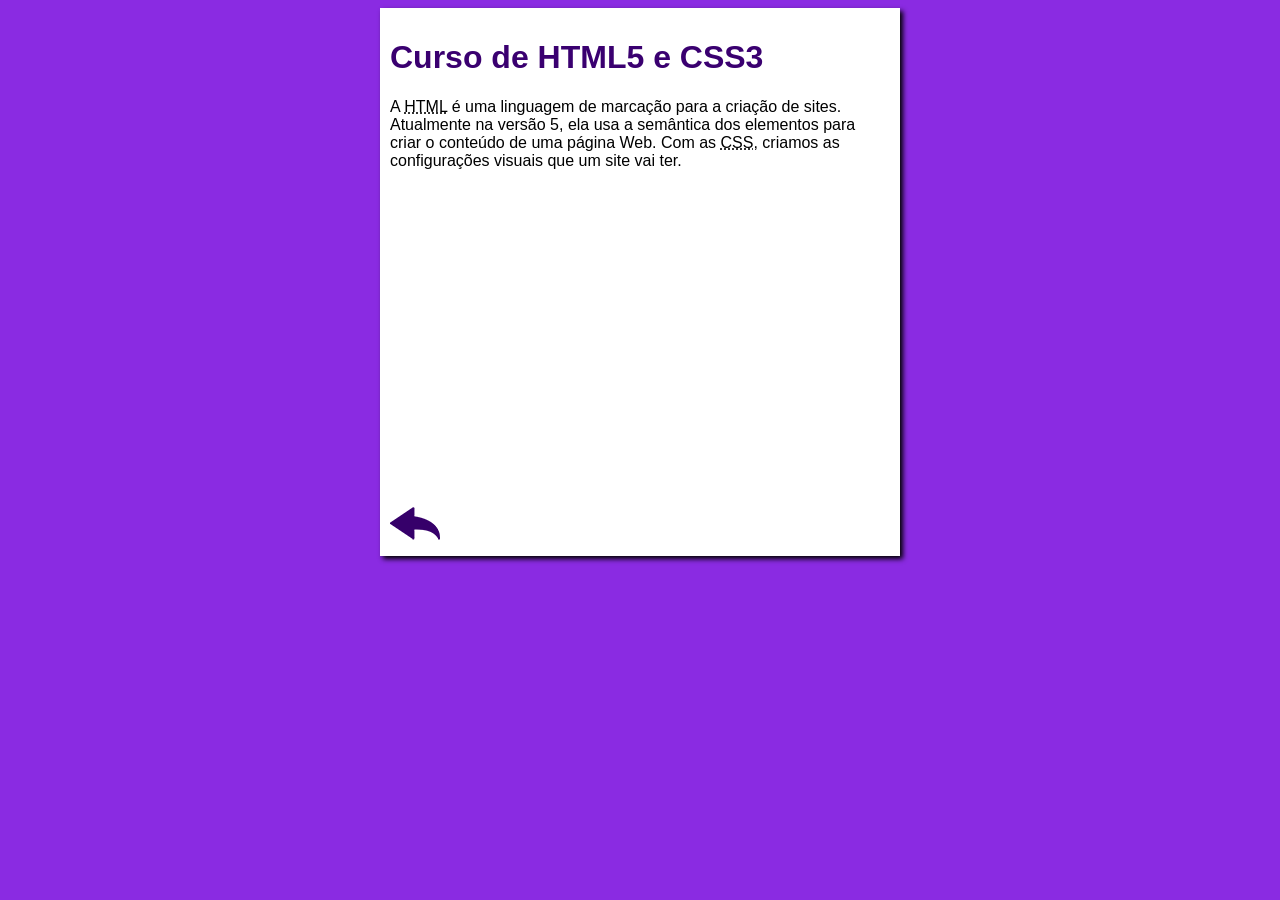
==== curso-html.html @ bd12df29 "atualizações feitas" ====
<!DOCTYPE html>
<html lang="pt-br">
<head>
    <meta charset="UTF-8">
    <meta name="viewport" content="width=device-width, initial-scale=1.0">
    <title>Curso de HTML</title>
    <link rel="stylesheet" href="estilos/style.css">
</head>
<body>
    <main>
        <header>
            <h1>Curso de HTML5 e CSS3</h1>
        </header>
        <article>
            <p>A <abbr title="HyperText Markup Language">HTML</abbr> é uma linguagem de marcação para a criação de sites. Atualmente na versão 5, ela usa a semântica dos elementos para criar o conteúdo de uma página Web. Com as <abbr title="Cascading Style Sheets">CSS</abbr>, criamos as configurações visuais que um site vai ter.</p>

           <iframe width="560" height="315" src="https://www.youtube.com/embed/riSVzwlSnhw?si=jWXAXMHVPt0G_G_J&amp;start=1" title="YouTube video player" frameborder="0" allow="accelerometer; autoplay; clipboard-write; encrypted-media; gyroscope; picture-in-picture; web-share" referrerpolicy="strict-origin-when-cross-origin" allowfullscreen></iframe>

            <a href="index.html"><img src="imagens/btn-back.png" alt="Voltar"></a>
            
        </article>
    </main>
</body>
</html>
---- estilos/style.css ----
*{
    font-family: Arial, Helvetica, sans-serif;
    font-size: 16px;
}
body{
    background-color: blueviolet;

}

main{
    background-color: white;
    width: 500px;
    margin: auto;
    padding: 10px;
    box-shadow: 3px 3px 5px black;
}
h1{
    font-size: 2em;
    color: rgb(58, 0, 112);
}
h2{
    font-size: 1.5em;
    color: rgb(58, 0, 112);
}
img.lado{
    float: right;
    
}
a{
    text-decoration: none;
    font-weight: bold;
    color: rgb(58, 0, 112);
}
a:hover{
    text-decoration: underline;
    color: rgb(26, 26, 255);
}
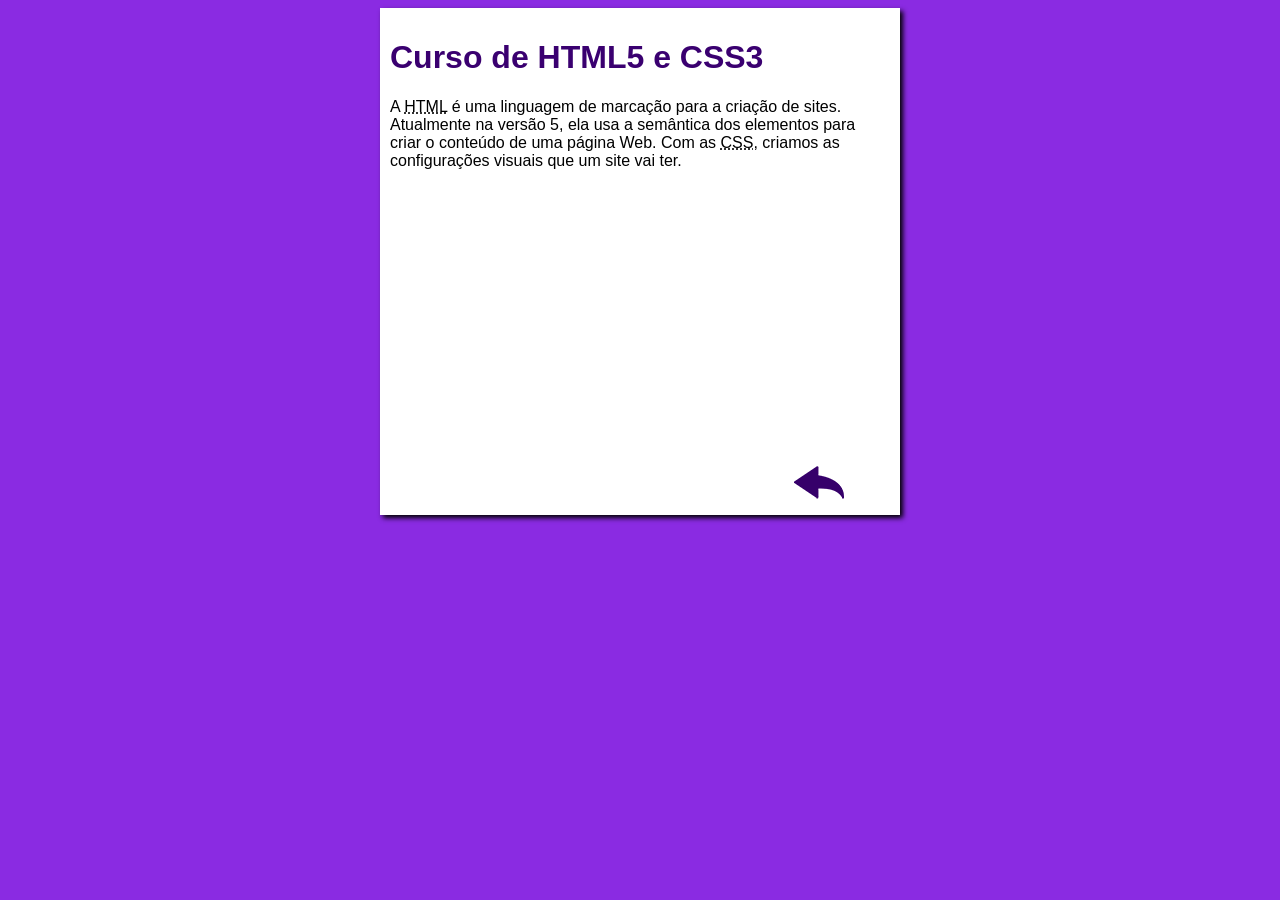
==== commit 38cd94b6: "teste 1" ====
--- a/curso-html.html
+++ b/curso-html.html
@@ -14,7 +14,7 @@
         <article>
             <p>A <abbr title="HyperText Markup Language">HTML</abbr> é uma linguagem de marcação para a criação de sites. Atualmente na versão 5, ela usa a semântica dos elementos para criar o conteúdo de uma página Web. Com as <abbr title="Cascading Style Sheets">CSS</abbr>, criamos as configurações visuais que um site vai ter.</p>
 
-           <iframe width="560" height="315" src="https://www.youtube.com/embed/riSVzwlSnhw?si=jWXAXMHVPt0G_G_J&amp;start=1" title="YouTube video player" frameborder="0" allow="accelerometer; autoplay; clipboard-write; encrypted-media; gyroscope; picture-in-picture; web-share" referrerpolicy="strict-origin-when-cross-origin" allowfullscreen></iframe>
+           <iframe width="400" height="315" src="https://www.youtube.com/embed/riSVzwlSnhw?si=jWXAXMHVPt0G_G_J&amp;start=1" title="YouTube video player" frameborder="0" allow="accelerometer; autoplay; clipboard-write; encrypted-media; gyroscope; picture-in-picture; web-share" referrerpolicy="strict-origin-when-cross-origin" allowfullscreen></iframe>
 
             <a href="index.html"><img src="imagens/btn-back.png" alt="Voltar"></a>
             
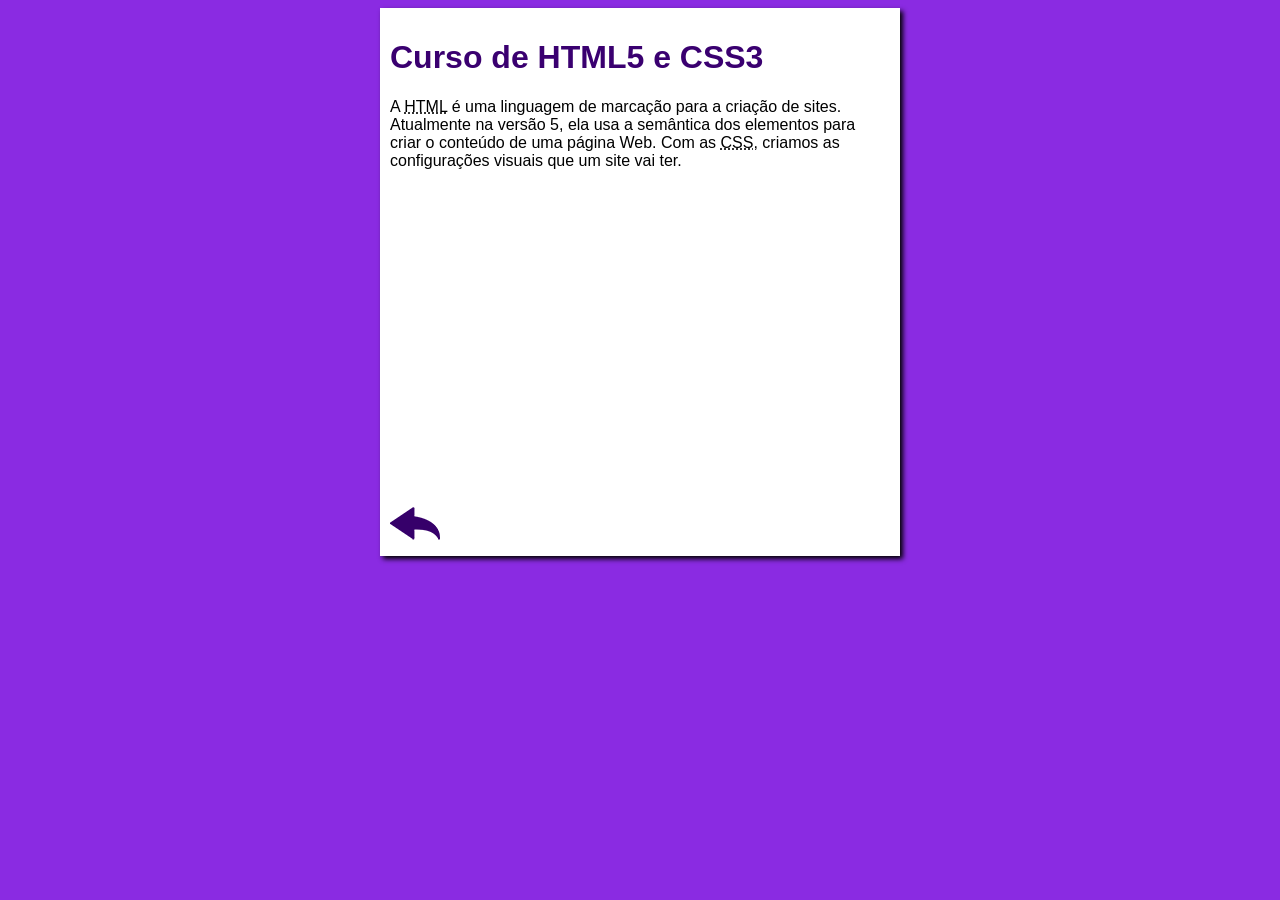
==== commit c8e24ab9: "retorno ao tamanho" ====
--- a/curso-html.html
+++ b/curso-html.html
@@ -14,7 +14,7 @@
         <article>
             <p>A <abbr title="HyperText Markup Language">HTML</abbr> é uma linguagem de marcação para a criação de sites. Atualmente na versão 5, ela usa a semântica dos elementos para criar o conteúdo de uma página Web. Com as <abbr title="Cascading Style Sheets">CSS</abbr>, criamos as configurações visuais que um site vai ter.</p>
 
-           <iframe width="400" height="315" src="https://www.youtube.com/embed/riSVzwlSnhw?si=jWXAXMHVPt0G_G_J&amp;start=1" title="YouTube video player" frameborder="0" allow="accelerometer; autoplay; clipboard-write; encrypted-media; gyroscope; picture-in-picture; web-share" referrerpolicy="strict-origin-when-cross-origin" allowfullscreen></iframe>
+           <iframe width="500" height="315" src="https://www.youtube.com/embed/riSVzwlSnhw?si=jWXAXMHVPt0G_G_J&amp;start=1" title="YouTube video player" frameborder="0" allow="accelerometer; autoplay; clipboard-write; encrypted-media; gyroscope; picture-in-picture; web-share" referrerpolicy="strict-origin-when-cross-origin" allowfullscreen></iframe>
 
             <a href="index.html"><img src="imagens/btn-back.png" alt="Voltar"></a>
             
